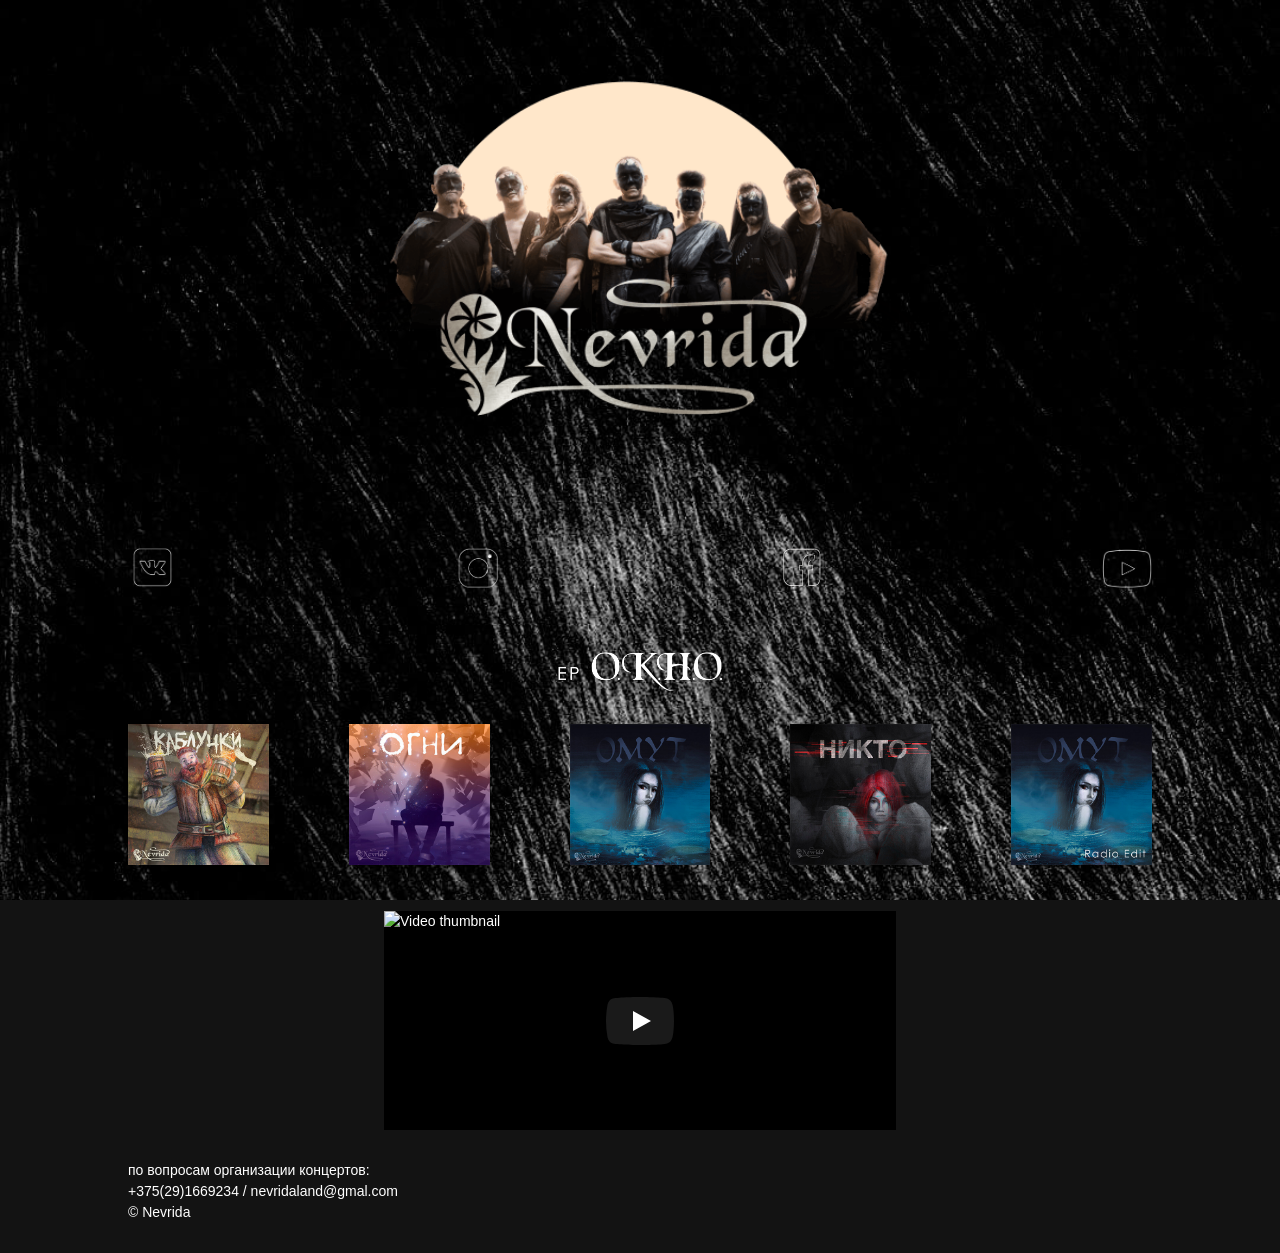
==== index.html @ c0877d97 "Init page" ====
<!DOCTYPE html><html lang=""><head><meta charset="utf-8"><meta http-equiv="X-UA-Compatible" content="IE=edge"><meta name="viewport" content="width=device-width,initial-scale=1"><link rel="icon" href="/favicon.ico"><title>Nevrida | Официальный веб сайт</title><meta name="title" content="Nevrida | Официальный веб сайт"><meta name="description" content="Проект «Nevrida» основан в феврале 2013 года солистом Павлом Таиповым"><meta name="keywords" content="Nevrida, Неврида, Няўрыда, Фентези-фолк проект"><meta name="robots" content="index, follow"><meta http-equiv="Content-Type" content="text/html; charset=utf-8"><meta name="language" content="Russian"><meta name="revisit-after" content="1 days"><meta name="author" content="Nevrida"><meta property="og:type" content="article"><meta property="og:title" content="Nevrida | Официальный веб сайт"><meta property="og:description" content="«Nevrida» - фентези-фолк проект"><meta property="og:image" content="/band.png"><meta property="og:url" content="https://www.nevrida.by/"><meta property="og:site_name" content="nevrida.by"><link href="/css/app.64275684.css" rel="preload" as="style"><link href="/css/chunk-vendors.07eb08b0.css" rel="preload" as="style"><link href="/js/app.bbbbed95.js" rel="preload" as="script"><link href="/js/chunk-vendors.7a3e7066.js" rel="preload" as="script"><link href="/css/chunk-vendors.07eb08b0.css" rel="stylesheet"><link href="/css/app.64275684.css" rel="stylesheet"></head><body><noscript><strong>We're sorry but nevrida doesn't work properly without JavaScript enabled. Please enable it to continue.</strong></noscript><div id="app"></div><script src="/js/chunk-vendors.7a3e7066.js"></script><script src="/js/app.bbbbed95.js"></script></body></html>
---- css/app.64275684.css ----
@import url(https://fonts.googleapis.com/css2?family=Poiret+One&display=swap);*,:after,:before{box-sizing:border-box}html{font:62.5%/1.15 sans-serif}h1,h2{margin-bottom:0}ul{list-style:none;padding:0}a{color:#fff;text-decoration:none}button{border:none;margin:0;padding:0;width:auto;overflow:visible;background:transparent;color:inherit;font:inherit;line-height:normal;-webkit-font-smoothing:inherit;-moz-osx-font-smoothing:inherit;-webkit-appearance:none}button::-moz-focus-inner{border:0}button,input,optgroup,select,textarea{font-family:inherit;font-size:100%;margin:0}button,input{overflow:visible}input[type=text]{border-radius:0}body{width:100%;margin:0 auto;background-color:#131313;color:#fff;-moz-osx-font-smoothing:grayscale;-webkit-font-smoothing:antialiased;font-size:15px;line-height:1.5}@media screen and (min-width:620px){body{font-size:14px}}#app,body,html{font-family:Poiret One,sans-serif}.footer-wrapper p[data-v-51cf6d2c]{margin:0}.main-wrapper[data-v-7f04641e]{display:flex;flex-direction:column;align-items:center}.main-wrapper .band-image[data-v-7f04641e]{width:70vw;height:auto}@media screen and (min-width:620px){.main-wrapper .band-image[data-v-7f04641e]{width:60vw}}.main-wrapper .social-icons[data-v-7f04641e]{display:flex;justify-content:space-between;width:100%}.main-wrapper .social-icons .icon[data-v-7f04641e]{width:50px;height:50px;margin:30px}.main-wrapper .social-icons .icon[data-v-7f04641e]:first-of-type{margin-left:0}.main-wrapper .social-icons .icon[data-v-7f04641e]:last-of-type{margin-right:0}.main-wrapper .okno-image[data-v-7f04641e]{width:100%;max-width:200px;height:auto}.main-wrapper .album-icons[data-v-7f04641e]{display:flex;justify-content:space-between;width:100%}.main-wrapper .album-icons .album-link[data-v-7f04641e]{position:relative;margin:10px;transition:box-shadow .3s linear,opacity .3s linear}.main-wrapper .album-icons .album-link[data-v-7f04641e]:hover{box-shadow:0 0 9px 5px hsla(0,0%,100%,.5)}.main-wrapper .album-icons .album-link:hover .play-icon[data-v-7f04641e]{visibility:visible;opacity:1}.main-wrapper .album-icons .album-link[data-v-7f04641e]:first-of-type{margin-left:0}.main-wrapper .album-icons .album-link[data-v-7f04641e]:last-of-type{margin-right:0}.main-wrapper .album-icons .album-icon[data-v-7f04641e]{width:11vw;height:auto}.main-wrapper .album-icons .play-icon[data-v-7f04641e]{position:absolute;top:50%;left:50%;transform:translate(-50%,-50%);height:50%;width:50%}@media screen and (min-width:620px){.main-wrapper .album-icons .play-icon[data-v-7f04641e]{visibility:hidden;opacity:0;transition:visibility .3s linear,opacity .3s linear}}.main-wrapper .video[data-v-7f04641e]{margin:30px 0;width:50%}#main-page[data-v-decb1a1c]{background-position:bottom;background-repeat:no-repeat;background-attachment:fixed;background-size:cover;background-color:#131313;padding:0 10vw 30px;font-family:Avenir,Helvetica,Arial,sans-serif;-webkit-font-smoothing:antialiased;-moz-osx-font-smoothing:grayscale;text-align:left;color:#fff;width:100%;height:100%;min-height:100vh}
---- css/chunk-vendors.07eb08b0.css ----
.y-video{background-color:#000;cursor:pointer}.y-video__inner{position:relative}.y-video__embed,.y-video__media{position:absolute;top:0;left:0;width:100%;height:100%;border-width:0}.y-video__media--type--img{-o-object-fit:cover;object-fit:cover}.y-video__button{position:absolute;top:50%;left:50%;transform:translate(-50%,-50%);padding:0;border-width:0;background-color:transparent;width:68px;height:48px;cursor:pointer}.y-video__button-shape{fill:#212121;fill-opacity:.8}.y-video__button-icon{fill:#fff}.y-video__button:focus{outline:0}.y-video:hover .y-video__button-shape,.y-video__button:focus .y-video__button-shape{fill:red;fill-opacity:1}
---- css/chunk-vendors.07eb08b0.css ----
.y-video{background-color:#000;cursor:pointer}.y-video__inner{position:relative}.y-video__embed,.y-video__media{position:absolute;top:0;left:0;width:100%;height:100%;border-width:0}.y-video__media--type--img{-o-object-fit:cover;object-fit:cover}.y-video__button{position:absolute;top:50%;left:50%;transform:translate(-50%,-50%);padding:0;border-width:0;background-color:transparent;width:68px;height:48px;cursor:pointer}.y-video__button-shape{fill:#212121;fill-opacity:.8}.y-video__button-icon{fill:#fff}.y-video__button:focus{outline:0}.y-video:hover .y-video__button-shape,.y-video__button:focus .y-video__button-shape{fill:red;fill-opacity:1}
---- css/app.64275684.css ----
@import url(https://fonts.googleapis.com/css2?family=Poiret+One&display=swap);*,:after,:before{box-sizing:border-box}html{font:62.5%/1.15 sans-serif}h1,h2{margin-bottom:0}ul{list-style:none;padding:0}a{color:#fff;text-decoration:none}button{border:none;margin:0;padding:0;width:auto;overflow:visible;background:transparent;color:inherit;font:inherit;line-height:normal;-webkit-font-smoothing:inherit;-moz-osx-font-smoothing:inherit;-webkit-appearance:none}button::-moz-focus-inner{border:0}button,input,optgroup,select,textarea{font-family:inherit;font-size:100%;margin:0}button,input{overflow:visible}input[type=text]{border-radius:0}body{width:100%;margin:0 auto;background-color:#131313;color:#fff;-moz-osx-font-smoothing:grayscale;-webkit-font-smoothing:antialiased;font-size:15px;line-height:1.5}@media screen and (min-width:620px){body{font-size:14px}}#app,body,html{font-family:Poiret One,sans-serif}.footer-wrapper p[data-v-51cf6d2c]{margin:0}.main-wrapper[data-v-7f04641e]{display:flex;flex-direction:column;align-items:center}.main-wrapper .band-image[data-v-7f04641e]{width:70vw;height:auto}@media screen and (min-width:620px){.main-wrapper .band-image[data-v-7f04641e]{width:60vw}}.main-wrapper .social-icons[data-v-7f04641e]{display:flex;justify-content:space-between;width:100%}.main-wrapper .social-icons .icon[data-v-7f04641e]{width:50px;height:50px;margin:30px}.main-wrapper .social-icons .icon[data-v-7f04641e]:first-of-type{margin-left:0}.main-wrapper .social-icons .icon[data-v-7f04641e]:last-of-type{margin-right:0}.main-wrapper .okno-image[data-v-7f04641e]{width:100%;max-width:200px;height:auto}.main-wrapper .album-icons[data-v-7f04641e]{display:flex;justify-content:space-between;width:100%}.main-wrapper .album-icons .album-link[data-v-7f04641e]{position:relative;margin:10px;transition:box-shadow .3s linear,opacity .3s linear}.main-wrapper .album-icons .album-link[data-v-7f04641e]:hover{box-shadow:0 0 9px 5px hsla(0,0%,100%,.5)}.main-wrapper .album-icons .album-link:hover .play-icon[data-v-7f04641e]{visibility:visible;opacity:1}.main-wrapper .album-icons .album-link[data-v-7f04641e]:first-of-type{margin-left:0}.main-wrapper .album-icons .album-link[data-v-7f04641e]:last-of-type{margin-right:0}.main-wrapper .album-icons .album-icon[data-v-7f04641e]{width:11vw;height:auto}.main-wrapper .album-icons .play-icon[data-v-7f04641e]{position:absolute;top:50%;left:50%;transform:translate(-50%,-50%);height:50%;width:50%}@media screen and (min-width:620px){.main-wrapper .album-icons .play-icon[data-v-7f04641e]{visibility:hidden;opacity:0;transition:visibility .3s linear,opacity .3s linear}}.main-wrapper .video[data-v-7f04641e]{margin:30px 0;width:50%}#main-page[data-v-decb1a1c]{background-position:bottom;background-repeat:no-repeat;background-attachment:fixed;background-size:cover;background-color:#131313;padding:0 10vw 30px;font-family:Avenir,Helvetica,Arial,sans-serif;-webkit-font-smoothing:antialiased;-moz-osx-font-smoothing:grayscale;text-align:left;color:#fff;width:100%;height:100%;min-height:100vh}
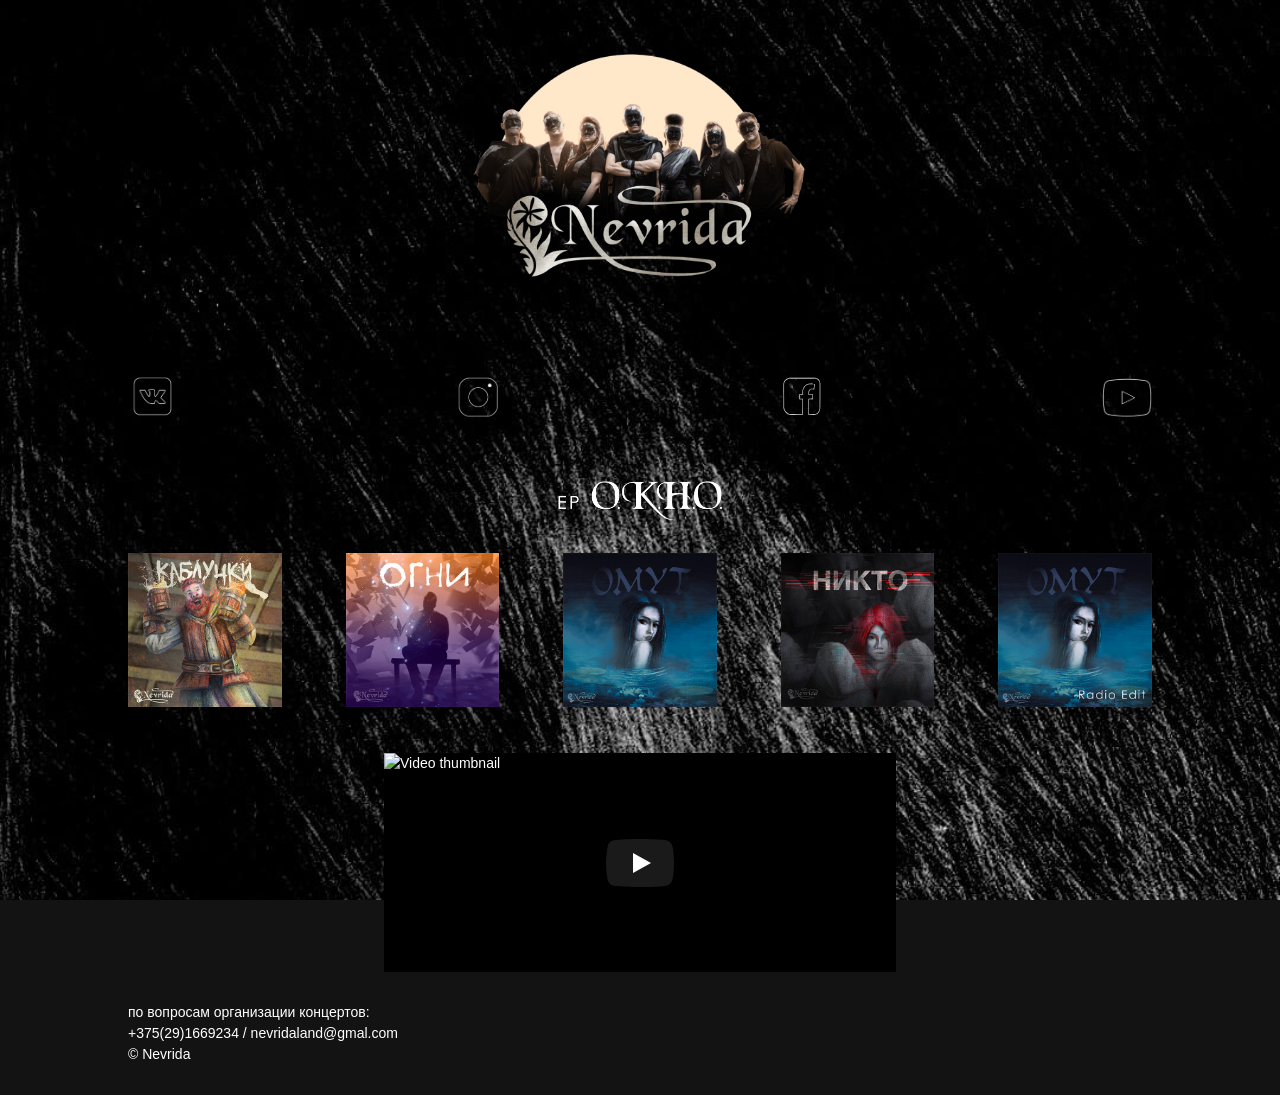
==== commit ad7ac62f: "Fix images adaptive" ====
--- a/index.html
+++ b/index.html
@@ -1 +1 @@
-<!DOCTYPE html><html lang=""><head><meta charset="utf-8"><meta http-equiv="X-UA-Compatible" content="IE=edge"><meta name="viewport" content="width=device-width,initial-scale=1"><link rel="icon" href="/favicon.ico"><title>Nevrida | Официальный веб сайт</title><meta name="title" content="Nevrida | Официальный веб сайт"><meta name="description" content="Проект «Nevrida» основан в феврале 2013 года солистом Павлом Таиповым"><meta name="keywords" content="Nevrida, Неврида, Няўрыда, Фентези-фолк проект"><meta name="robots" content="index, follow"><meta http-equiv="Content-Type" content="text/html; charset=utf-8"><meta name="language" content="Russian"><meta name="revisit-after" content="1 days"><meta name="author" content="Nevrida"><meta property="og:type" content="article"><meta property="og:title" content="Nevrida | Официальный веб сайт"><meta property="og:description" content="«Nevrida» - фентези-фолк проект"><meta property="og:image" content="/band.png"><meta property="og:url" content="https://www.nevrida.by/"><meta property="og:site_name" content="nevrida.by"><link href="/css/app.64275684.css" rel="preload" as="style"><link href="/css/chunk-vendors.07eb08b0.css" rel="preload" as="style"><link href="/js/app.bbbbed95.js" rel="preload" as="script"><link href="/js/chunk-vendors.7a3e7066.js" rel="preload" as="script"><link href="/css/chunk-vendors.07eb08b0.css" rel="stylesheet"><link href="/css/app.64275684.css" rel="stylesheet"></head><body><noscript><strong>We're sorry but nevrida doesn't work properly without JavaScript enabled. Please enable it to continue.</strong></noscript><div id="app"></div><script src="/js/chunk-vendors.7a3e7066.js"></script><script src="/js/app.bbbbed95.js"></script></body></html>+<!DOCTYPE html><html lang=""><head><meta charset="utf-8"><meta http-equiv="X-UA-Compatible" content="IE=edge"><meta name="viewport" content="width=device-width,initial-scale=1"><link rel="icon" href="/favicon.ico"><title>Nevrida | Официальный веб сайт</title><meta name="title" content="Nevrida | Официальный веб сайт"><meta name="description" content="Проект «Nevrida» основан в феврале 2013 года солистом Павлом Таиповым"><meta name="keywords" content="Nevrida, Неврида, Няўрыда, Фентези-фолк проект"><meta name="robots" content="index, follow"><meta http-equiv="Content-Type" content="text/html; charset=utf-8"><meta name="language" content="Russian"><meta name="revisit-after" content="1 days"><meta name="author" content="Nevrida"><meta property="og:type" content="article"><meta property="og:title" content="Nevrida | Официальный веб сайт"><meta property="og:description" content="«Nevrida» - фентези-фолк проект"><meta property="og:image" content="/band.png"><meta property="og:url" content="https://www.nevrida.by/"><meta property="og:site_name" content="nevrida.by"><link href="/css/app.34b44dfe.css" rel="preload" as="style"><link href="/css/chunk-vendors.07eb08b0.css" rel="preload" as="style"><link href="/js/app.bdc4abe8.js" rel="preload" as="script"><link href="/js/chunk-vendors.7a3e7066.js" rel="preload" as="script"><link href="/css/chunk-vendors.07eb08b0.css" rel="stylesheet"><link href="/css/app.34b44dfe.css" rel="stylesheet"></head><body><noscript><strong>We're sorry but nevrida doesn't work properly without JavaScript enabled. Please enable it to continue.</strong></noscript><div id="app"></div><script src="/js/chunk-vendors.7a3e7066.js"></script><script src="/js/app.bdc4abe8.js"></script></body></html>
--- a/css/app.34b44dfe.css
+++ b/css/app.34b44dfe.css
@@ -0,0 +1 @@
+@import url(https://fonts.googleapis.com/css2?family=Poiret+One&display=swap);*,:after,:before{box-sizing:border-box}html{font:62.5%/1.15 sans-serif}h1,h2{margin-bottom:0}ul{list-style:none;padding:0}a{color:#fff;text-decoration:none}button{border:none;margin:0;padding:0;width:auto;overflow:visible;background:transparent;color:inherit;font:inherit;line-height:normal;-webkit-font-smoothing:inherit;-moz-osx-font-smoothing:inherit;-webkit-appearance:none}button::-moz-focus-inner{border:0}button,input,optgroup,select,textarea{font-family:inherit;font-size:100%;margin:0}button,input{overflow:visible}input[type=text]{border-radius:0}body{width:100%;margin:0 auto;background-color:#131313;color:#fff;-moz-osx-font-smoothing:grayscale;-webkit-font-smoothing:antialiased;font-size:15px;line-height:1.5}@media screen and (min-width:620px){body{font-size:14px}}#app,body,html{font-family:Poiret One,sans-serif}.footer-wrapper p[data-v-51cf6d2c]{margin:0}.main-wrapper[data-v-0d6682fd]{display:flex;flex-direction:column;align-items:center}.main-wrapper .band-image[data-v-0d6682fd]{width:70vw;height:auto}@media screen and (min-width:620px){.main-wrapper .band-image[data-v-0d6682fd]{width:40vw}}.main-wrapper .social-icons[data-v-0d6682fd]{display:flex;justify-content:space-between;width:100%}.main-wrapper .social-icons .icon[data-v-0d6682fd]{width:50px;height:50px;margin:30px}.main-wrapper .social-icons .icon[data-v-0d6682fd]:first-of-type{margin-left:0}.main-wrapper .social-icons .icon[data-v-0d6682fd]:last-of-type{margin-right:0}.main-wrapper .okno-image[data-v-0d6682fd]{width:100%;max-width:200px;height:auto}.main-wrapper .album-icons[data-v-0d6682fd]{display:flex;justify-content:space-between;width:100%}.main-wrapper .album-icons .album-link[data-v-0d6682fd]{position:relative;margin:10px 5px;transition:box-shadow .3s linear,opacity .3s linear}.main-wrapper .album-icons .album-link[data-v-0d6682fd]:hover{box-shadow:0 0 9px 5px hsla(0,0%,100%,.5)}.main-wrapper .album-icons .album-link:hover .play-icon[data-v-0d6682fd]{visibility:visible;opacity:1}.main-wrapper .album-icons .album-link[data-v-0d6682fd]:first-of-type{margin-left:0}.main-wrapper .album-icons .album-link[data-v-0d6682fd]:last-of-type{margin-right:0}.main-wrapper .album-icons .album-icon[data-v-0d6682fd]{width:14vw;height:auto}@media screen and (min-width:620px){.main-wrapper .album-icons .album-icon[data-v-0d6682fd]{width:12vw}}.main-wrapper .album-icons .play-icon[data-v-0d6682fd]{position:absolute;top:50%;left:50%;transform:translate(-50%,-50%);height:50%;width:50%}@media screen and (min-width:620px){.main-wrapper .album-icons .play-icon[data-v-0d6682fd]{visibility:hidden;opacity:0;transition:visibility .3s linear,opacity .3s linear}}.main-wrapper .video[data-v-0d6682fd]{margin:30px 0;width:50%}#main-page[data-v-decb1a1c]{background-position:bottom;background-repeat:no-repeat;background-attachment:fixed;background-size:cover;background-color:#131313;padding:0 10vw 30px;font-family:Avenir,Helvetica,Arial,sans-serif;-webkit-font-smoothing:antialiased;-moz-osx-font-smoothing:grayscale;text-align:left;color:#fff;width:100%;height:100%;min-height:100vh}
--- a/css/app.34b44dfe.css
+++ b/css/app.34b44dfe.css
@@ -0,0 +1 @@
+@import url(https://fonts.googleapis.com/css2?family=Poiret+One&display=swap);*,:after,:before{box-sizing:border-box}html{font:62.5%/1.15 sans-serif}h1,h2{margin-bottom:0}ul{list-style:none;padding:0}a{color:#fff;text-decoration:none}button{border:none;margin:0;padding:0;width:auto;overflow:visible;background:transparent;color:inherit;font:inherit;line-height:normal;-webkit-font-smoothing:inherit;-moz-osx-font-smoothing:inherit;-webkit-appearance:none}button::-moz-focus-inner{border:0}button,input,optgroup,select,textarea{font-family:inherit;font-size:100%;margin:0}button,input{overflow:visible}input[type=text]{border-radius:0}body{width:100%;margin:0 auto;background-color:#131313;color:#fff;-moz-osx-font-smoothing:grayscale;-webkit-font-smoothing:antialiased;font-size:15px;line-height:1.5}@media screen and (min-width:620px){body{font-size:14px}}#app,body,html{font-family:Poiret One,sans-serif}.footer-wrapper p[data-v-51cf6d2c]{margin:0}.main-wrapper[data-v-0d6682fd]{display:flex;flex-direction:column;align-items:center}.main-wrapper .band-image[data-v-0d6682fd]{width:70vw;height:auto}@media screen and (min-width:620px){.main-wrapper .band-image[data-v-0d6682fd]{width:40vw}}.main-wrapper .social-icons[data-v-0d6682fd]{display:flex;justify-content:space-between;width:100%}.main-wrapper .social-icons .icon[data-v-0d6682fd]{width:50px;height:50px;margin:30px}.main-wrapper .social-icons .icon[data-v-0d6682fd]:first-of-type{margin-left:0}.main-wrapper .social-icons .icon[data-v-0d6682fd]:last-of-type{margin-right:0}.main-wrapper .okno-image[data-v-0d6682fd]{width:100%;max-width:200px;height:auto}.main-wrapper .album-icons[data-v-0d6682fd]{display:flex;justify-content:space-between;width:100%}.main-wrapper .album-icons .album-link[data-v-0d6682fd]{position:relative;margin:10px 5px;transition:box-shadow .3s linear,opacity .3s linear}.main-wrapper .album-icons .album-link[data-v-0d6682fd]:hover{box-shadow:0 0 9px 5px hsla(0,0%,100%,.5)}.main-wrapper .album-icons .album-link:hover .play-icon[data-v-0d6682fd]{visibility:visible;opacity:1}.main-wrapper .album-icons .album-link[data-v-0d6682fd]:first-of-type{margin-left:0}.main-wrapper .album-icons .album-link[data-v-0d6682fd]:last-of-type{margin-right:0}.main-wrapper .album-icons .album-icon[data-v-0d6682fd]{width:14vw;height:auto}@media screen and (min-width:620px){.main-wrapper .album-icons .album-icon[data-v-0d6682fd]{width:12vw}}.main-wrapper .album-icons .play-icon[data-v-0d6682fd]{position:absolute;top:50%;left:50%;transform:translate(-50%,-50%);height:50%;width:50%}@media screen and (min-width:620px){.main-wrapper .album-icons .play-icon[data-v-0d6682fd]{visibility:hidden;opacity:0;transition:visibility .3s linear,opacity .3s linear}}.main-wrapper .video[data-v-0d6682fd]{margin:30px 0;width:50%}#main-page[data-v-decb1a1c]{background-position:bottom;background-repeat:no-repeat;background-attachment:fixed;background-size:cover;background-color:#131313;padding:0 10vw 30px;font-family:Avenir,Helvetica,Arial,sans-serif;-webkit-font-smoothing:antialiased;-moz-osx-font-smoothing:grayscale;text-align:left;color:#fff;width:100%;height:100%;min-height:100vh}
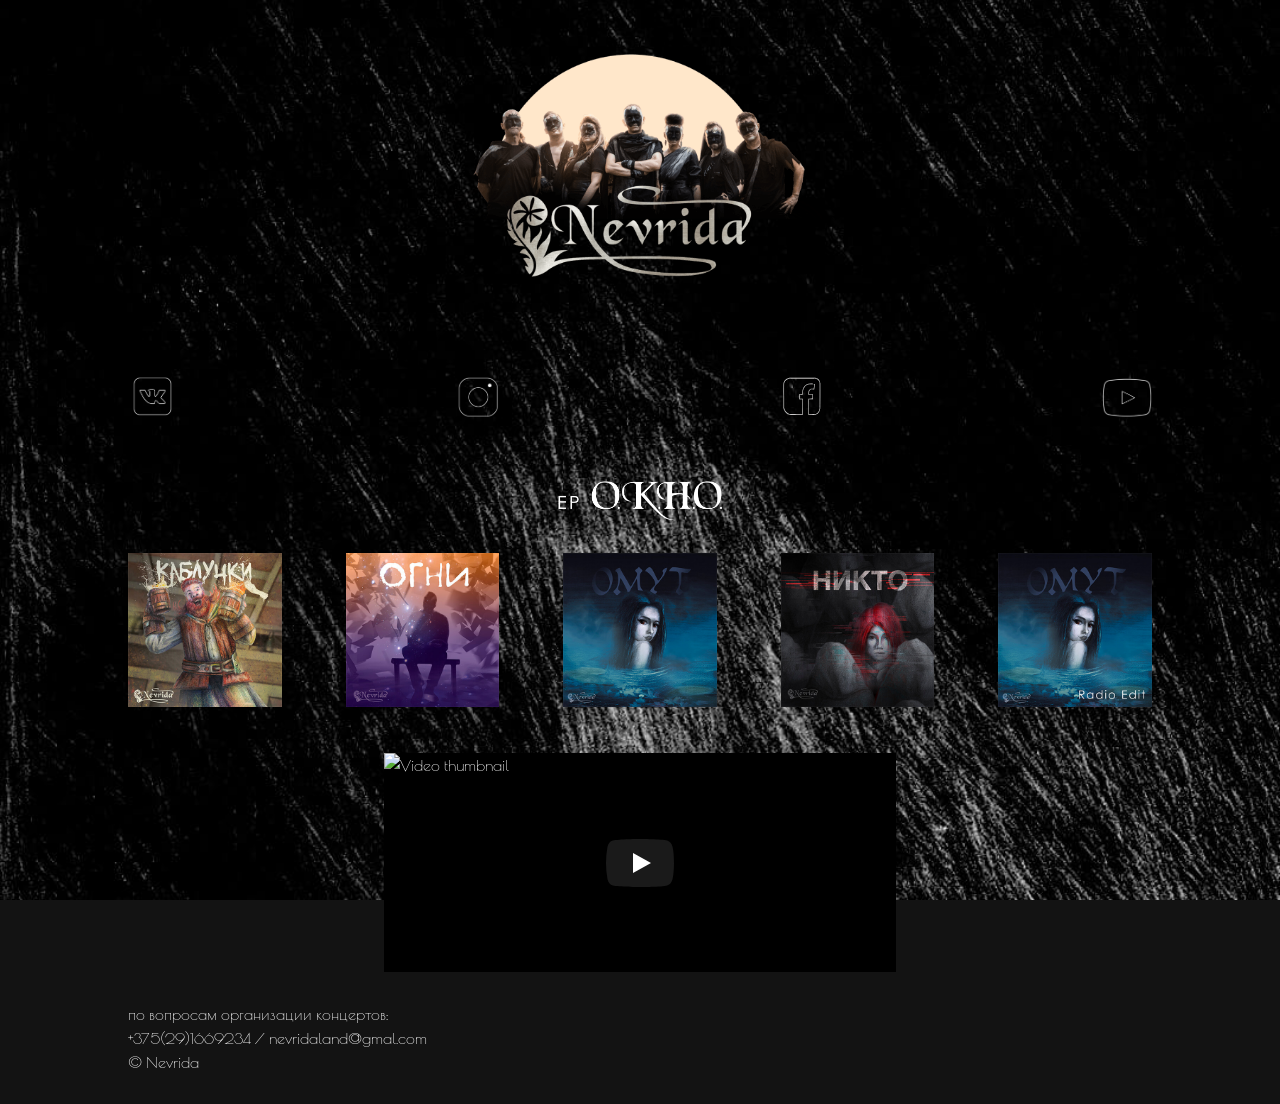
==== commit f7a2d313: "Fix font" ====
--- a/index.html
+++ b/index.html
@@ -1 +1 @@
-<!DOCTYPE html><html lang=""><head><meta charset="utf-8"><meta http-equiv="X-UA-Compatible" content="IE=edge"><meta name="viewport" content="width=device-width,initial-scale=1"><link rel="icon" href="/favicon.ico"><title>Nevrida | Официальный веб сайт</title><meta name="title" content="Nevrida | Официальный веб сайт"><meta name="description" content="Проект «Nevrida» основан в феврале 2013 года солистом Павлом Таиповым"><meta name="keywords" content="Nevrida, Неврида, Няўрыда, Фентези-фолк проект"><meta name="robots" content="index, follow"><meta http-equiv="Content-Type" content="text/html; charset=utf-8"><meta name="language" content="Russian"><meta name="revisit-after" content="1 days"><meta name="author" content="Nevrida"><meta property="og:type" content="article"><meta property="og:title" content="Nevrida | Официальный веб сайт"><meta property="og:description" content="«Nevrida» - фентези-фолк проект"><meta property="og:image" content="/band.png"><meta property="og:url" content="https://www.nevrida.by/"><meta property="og:site_name" content="nevrida.by"><link href="/css/app.34b44dfe.css" rel="preload" as="style"><link href="/css/chunk-vendors.07eb08b0.css" rel="preload" as="style"><link href="/js/app.bdc4abe8.js" rel="preload" as="script"><link href="/js/chunk-vendors.7a3e7066.js" rel="preload" as="script"><link href="/css/chunk-vendors.07eb08b0.css" rel="stylesheet"><link href="/css/app.34b44dfe.css" rel="stylesheet"></head><body><noscript><strong>We're sorry but nevrida doesn't work properly without JavaScript enabled. Please enable it to continue.</strong></noscript><div id="app"></div><script src="/js/chunk-vendors.7a3e7066.js"></script><script src="/js/app.bdc4abe8.js"></script></body></html>+<!DOCTYPE html><html lang=""><head><meta charset="utf-8"><meta http-equiv="X-UA-Compatible" content="IE=edge"><meta name="viewport" content="width=device-width,initial-scale=1"><link rel="icon" href="/favicon.ico"><title>Nevrida | Официальный веб сайт</title><meta name="title" content="Nevrida | Официальный веб сайт"><meta name="description" content="Проект «Nevrida» основан в феврале 2013 года солистом Павлом Таиповым"><meta name="keywords" content="Nevrida, Неврида, Няўрыда, Фентези-фолк проект"><meta name="robots" content="index, follow"><meta http-equiv="Content-Type" content="text/html; charset=utf-8"><meta name="language" content="Russian"><meta name="revisit-after" content="1 days"><meta name="author" content="Nevrida"><meta property="og:type" content="article"><meta property="og:title" content="Nevrida | Официальный веб сайт"><meta property="og:description" content="«Nevrida» - фентези-фолк проект"><meta property="og:image" content="/band.png"><meta property="og:url" content="https://www.nevrida.by/"><meta property="og:site_name" content="nevrida.by"><link href="/css/app.0745b21b.css" rel="preload" as="style"><link href="/css/chunk-vendors.07eb08b0.css" rel="preload" as="style"><link href="/js/app.8e85227b.js" rel="preload" as="script"><link href="/js/chunk-vendors.7a3e7066.js" rel="preload" as="script"><link href="/css/chunk-vendors.07eb08b0.css" rel="stylesheet"><link href="/css/app.0745b21b.css" rel="stylesheet"></head><body><noscript><strong>We're sorry but nevrida doesn't work properly without JavaScript enabled. Please enable it to continue.</strong></noscript><div id="app"></div><script src="/js/chunk-vendors.7a3e7066.js"></script><script src="/js/app.8e85227b.js"></script></body></html>
--- a/css/app.0745b21b.css
+++ b/css/app.0745b21b.css
@@ -0,0 +1 @@
+@import url(https://fonts.googleapis.com/css2?family=Poiret+One&display=swap);*,:after,:before{box-sizing:border-box}html{font:62.5%/1.15 sans-serif}h1,h2{margin-bottom:0}ul{list-style:none;padding:0}a{color:#fff;text-decoration:none}button{border:none;margin:0;padding:0;width:auto;overflow:visible;background:transparent;color:inherit;font:inherit;line-height:normal;-webkit-font-smoothing:inherit;-moz-osx-font-smoothing:inherit;-webkit-appearance:none}button::-moz-focus-inner{border:0}button,input,optgroup,select,textarea{font-family:inherit;font-size:100%;margin:0}button,input{overflow:visible}input[type=text]{border-radius:0}body{width:100%;margin:0 auto;background-color:#131313;color:#fff;-moz-osx-font-smoothing:grayscale;-webkit-font-smoothing:antialiased;font-size:17px;line-height:1.5}@media screen and (min-width:620px){body{font-size:16px}}#app,body,html{font-family:Poiret One,sans-serif}.footer-wrapper p[data-v-51cf6d2c]{margin:0}.main-wrapper[data-v-0d6682fd]{display:flex;flex-direction:column;align-items:center}.main-wrapper .band-image[data-v-0d6682fd]{width:70vw;height:auto}@media screen and (min-width:620px){.main-wrapper .band-image[data-v-0d6682fd]{width:40vw}}.main-wrapper .social-icons[data-v-0d6682fd]{display:flex;justify-content:space-between;width:100%}.main-wrapper .social-icons .icon[data-v-0d6682fd]{width:50px;height:50px;margin:30px}.main-wrapper .social-icons .icon[data-v-0d6682fd]:first-of-type{margin-left:0}.main-wrapper .social-icons .icon[data-v-0d6682fd]:last-of-type{margin-right:0}.main-wrapper .okno-image[data-v-0d6682fd]{width:100%;max-width:200px;height:auto}.main-wrapper .album-icons[data-v-0d6682fd]{display:flex;justify-content:space-between;width:100%}.main-wrapper .album-icons .album-link[data-v-0d6682fd]{position:relative;margin:10px 5px;transition:box-shadow .3s linear,opacity .3s linear}.main-wrapper .album-icons .album-link[data-v-0d6682fd]:hover{box-shadow:0 0 9px 5px hsla(0,0%,100%,.5)}.main-wrapper .album-icons .album-link:hover .play-icon[data-v-0d6682fd]{visibility:visible;opacity:1}.main-wrapper .album-icons .album-link[data-v-0d6682fd]:first-of-type{margin-left:0}.main-wrapper .album-icons .album-link[data-v-0d6682fd]:last-of-type{margin-right:0}.main-wrapper .album-icons .album-icon[data-v-0d6682fd]{width:14vw;height:auto}@media screen and (min-width:620px){.main-wrapper .album-icons .album-icon[data-v-0d6682fd]{width:12vw}}.main-wrapper .album-icons .play-icon[data-v-0d6682fd]{position:absolute;top:50%;left:50%;transform:translate(-50%,-50%);height:50%;width:50%}@media screen and (min-width:620px){.main-wrapper .album-icons .play-icon[data-v-0d6682fd]{visibility:hidden;opacity:0;transition:visibility .3s linear,opacity .3s linear}}.main-wrapper .video[data-v-0d6682fd]{margin:30px 0;width:50%}#main-page[data-v-6edff21e]{background-position:bottom;background-repeat:no-repeat;background-attachment:fixed;background-size:cover;background-color:#131313;padding:0 10vw 30px;display:flex;flex-direction:column;justify-content:space-between;text-align:left;color:#fff;width:100%;height:100%;min-height:100vh}
--- a/css/app.0745b21b.css
+++ b/css/app.0745b21b.css
@@ -0,0 +1 @@
+@import url(https://fonts.googleapis.com/css2?family=Poiret+One&display=swap);*,:after,:before{box-sizing:border-box}html{font:62.5%/1.15 sans-serif}h1,h2{margin-bottom:0}ul{list-style:none;padding:0}a{color:#fff;text-decoration:none}button{border:none;margin:0;padding:0;width:auto;overflow:visible;background:transparent;color:inherit;font:inherit;line-height:normal;-webkit-font-smoothing:inherit;-moz-osx-font-smoothing:inherit;-webkit-appearance:none}button::-moz-focus-inner{border:0}button,input,optgroup,select,textarea{font-family:inherit;font-size:100%;margin:0}button,input{overflow:visible}input[type=text]{border-radius:0}body{width:100%;margin:0 auto;background-color:#131313;color:#fff;-moz-osx-font-smoothing:grayscale;-webkit-font-smoothing:antialiased;font-size:17px;line-height:1.5}@media screen and (min-width:620px){body{font-size:16px}}#app,body,html{font-family:Poiret One,sans-serif}.footer-wrapper p[data-v-51cf6d2c]{margin:0}.main-wrapper[data-v-0d6682fd]{display:flex;flex-direction:column;align-items:center}.main-wrapper .band-image[data-v-0d6682fd]{width:70vw;height:auto}@media screen and (min-width:620px){.main-wrapper .band-image[data-v-0d6682fd]{width:40vw}}.main-wrapper .social-icons[data-v-0d6682fd]{display:flex;justify-content:space-between;width:100%}.main-wrapper .social-icons .icon[data-v-0d6682fd]{width:50px;height:50px;margin:30px}.main-wrapper .social-icons .icon[data-v-0d6682fd]:first-of-type{margin-left:0}.main-wrapper .social-icons .icon[data-v-0d6682fd]:last-of-type{margin-right:0}.main-wrapper .okno-image[data-v-0d6682fd]{width:100%;max-width:200px;height:auto}.main-wrapper .album-icons[data-v-0d6682fd]{display:flex;justify-content:space-between;width:100%}.main-wrapper .album-icons .album-link[data-v-0d6682fd]{position:relative;margin:10px 5px;transition:box-shadow .3s linear,opacity .3s linear}.main-wrapper .album-icons .album-link[data-v-0d6682fd]:hover{box-shadow:0 0 9px 5px hsla(0,0%,100%,.5)}.main-wrapper .album-icons .album-link:hover .play-icon[data-v-0d6682fd]{visibility:visible;opacity:1}.main-wrapper .album-icons .album-link[data-v-0d6682fd]:first-of-type{margin-left:0}.main-wrapper .album-icons .album-link[data-v-0d6682fd]:last-of-type{margin-right:0}.main-wrapper .album-icons .album-icon[data-v-0d6682fd]{width:14vw;height:auto}@media screen and (min-width:620px){.main-wrapper .album-icons .album-icon[data-v-0d6682fd]{width:12vw}}.main-wrapper .album-icons .play-icon[data-v-0d6682fd]{position:absolute;top:50%;left:50%;transform:translate(-50%,-50%);height:50%;width:50%}@media screen and (min-width:620px){.main-wrapper .album-icons .play-icon[data-v-0d6682fd]{visibility:hidden;opacity:0;transition:visibility .3s linear,opacity .3s linear}}.main-wrapper .video[data-v-0d6682fd]{margin:30px 0;width:50%}#main-page[data-v-6edff21e]{background-position:bottom;background-repeat:no-repeat;background-attachment:fixed;background-size:cover;background-color:#131313;padding:0 10vw 30px;display:flex;flex-direction:column;justify-content:space-between;text-align:left;color:#fff;width:100%;height:100%;min-height:100vh}
